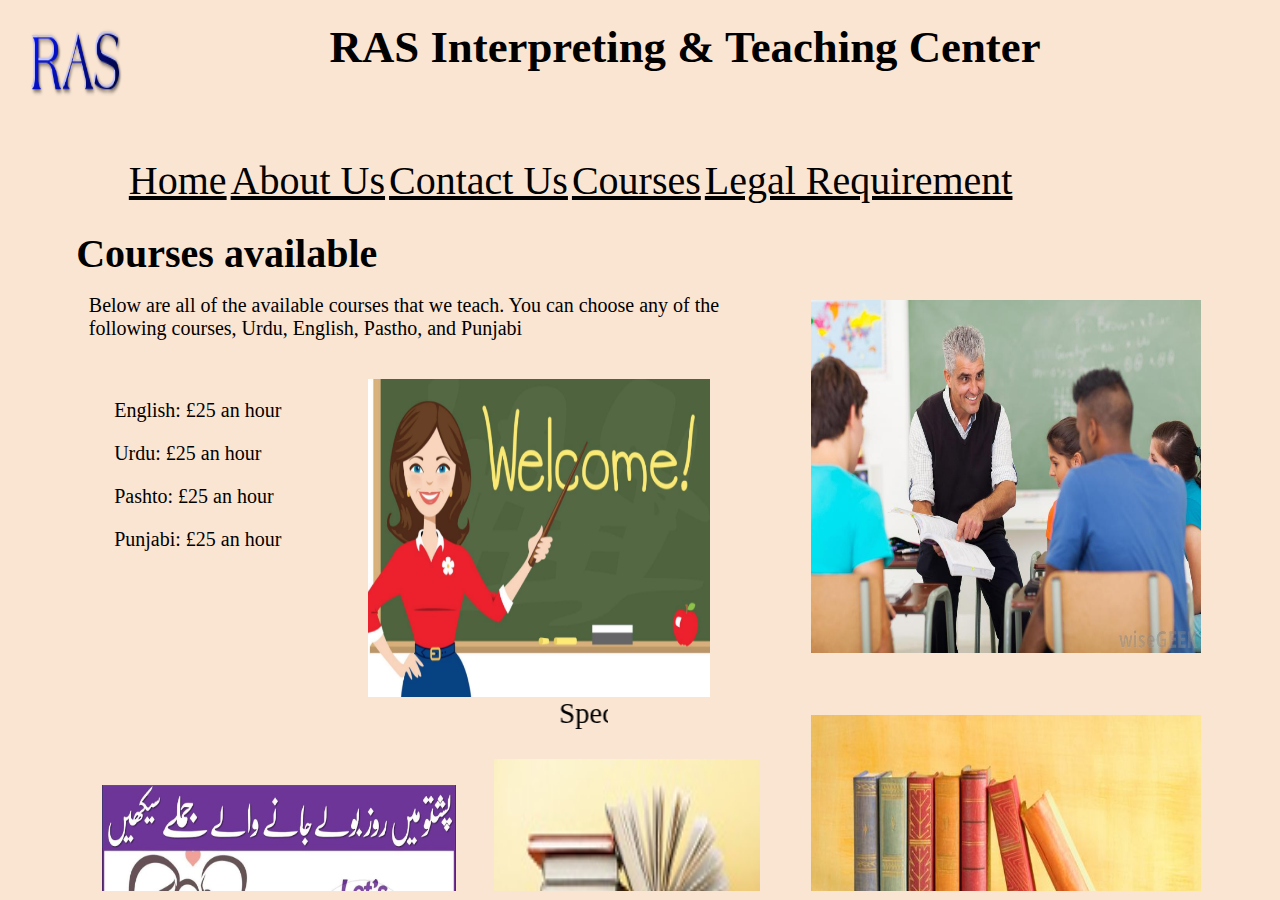
==== courses.html @ 0fa8fba6 "added website files" ====
<!DOCTYPE html>
<html>
	<head>
		<link href="css/mystyles.css" rel="stylesheet" type="text/css"/>
		<title>Courses page</title><!--The title of the page-->
		<script type="text/javascript" src="js/fonts.js"></script>
		<script>
			alert("Hello to Aziz's website and welcome to 'Courses page'")
		</script>
	</head>
	
	<!-- the body tag starts here-->	
	<body>
		<div id="container">
			<div id="title">
			  <H1>Courses available</H1>
			</div>

			 <div id="title2">
				<H1>RAS Interpreting & Teaching Center</H1>
			</div>
			 
			<div id="logo"><!--the ID of the logo-->
				<a href="index.html"><img src="images/newlogo2.png" height="100%" width="100%"></a><!--the code for the logo image-->
			</div>
			
			<!--The navifation bar starts here-->
			<div id="nbar">
				<ul>
				<a href="index.html">Home</a>                          <!-- the index/home page html-->
				<a href="aboutus.html">About Us</a>                    <!-- about us page html-->
				<a href="contactus.html">Contact Us</a>                <!-- contact us page html-->
				<a href="courses.html">Courses</a>                     <!--repair phones html-->
				<a href="legalrequirement.html">Legal Requirement</a>  <!-- legal requirement page html-->
				</ul>
			</div>
			<!-- navigation bar tag ends here-->
			
			<div id="image_3">
				<img src="images/books2.jpg" height="100%" width="140%">	
			</div>

			<div id="pashtoimagelanguage">
				<img src="images/pashtoimage.jpg" height="100%" width="140%">

			</div>

		
			<div id="availablecourses">
			<p>Below are all of the available courses that we teach. You can choose any of the following courses, Urdu, 
			English, Pastho, and Punjabi</p>	
			</div>

			<div id="prices">
				<p> English: &pound25 an hour </p>
				<p> Urdu: &pound25 an hour </p> 
				<p> Pashto: &pound25 an hour </p> 
				<p> Punjabi: &pound25 an hour </p> 
			</div>
			
			<div id="coursespic3">
				<img src = "images/teacher.png" width= "90%" height = "100%" ></img>
			</div>
			
			<div id="coursesspecialoffer">
				<marquee>Special Offer: enroll into 2 courses get 2 hours free</marquee>
			</div>
			
			<div id="coursespic2">
				<img src="images/teaching.jpg" height="100%" width="140%">	
			</div>
			
			<div id="coursespic4">
				<img src="images/book1.jpg" height="100%" width="140%">	
			</div>
			
			<div id="coursescopyright">
				<p id="JS_Font">Copyright@2019-2020 RAS Interpreting & Teaching Center</p>

				<button type="button" onclick="myFont15()">Size 15 with red font</button>
				<button type="button" onclick="myFont20()">Size 20 with Blue font</button>
				<button type="button" onclick="myFont25()">Size 25 with Black font</button>
				<button type="button" onclick="myFont30()">Size 30 with Green font</button>
			
				<marquee>RAS Interpreting & Teaching Center</marquee>
			</div>
		</div>
	</body>
</html>     
<!-- The end of code of the index page->
---- css/mystyles.css ----
/*background color*/
body{
	background-color: #FAE5D3;
}

/*navigation bar*/
#container{
	box-sizing: border-box
	border-style: solid;
	border-color: #FAE5D3;
	background: #FAE5D3 ; 	/*The background of the DIV tag is grey*/
	width: 99%; 			/* How big is the Div seen*/
	height: 98%; 			/* How big is the Div seen*/
	position: absolute;
	overflow:scroll;
	top:1%; 				/* Tells where to position the tag*/
	left:1%;				/* Tells where to position the tag*/
}

#nbar{
	padding:10;
	width: 80%;		/* How big is the Div seen*/
	height: 5%;			/* How big is the Div seen*/
	position: absolute;
	top:15%;			/* Tells where to position the tag*/
	left:6%;			/* Tells where to position the tag*/
}

#nbar a{
	font-size:250%;
	color:black;
	font-style:blod;
}

#nbar a:hover {
	background-color: #e6e6e6;
	color: #060606;
}

#bulletpoints p{
	font-size:20px;/*font size set in px*/
	color: BLACK;
}
#map1 {
	left:27%;
	position: absolute;
	top:30%;
}

#legal 
{
	position: absolute;
	top:27%;
	left:2%;
	font-size: 25px; 
}

#title {
	background: ;/*The background of the DIV tag is grey*/
	width: 90%;	
	position: absolute;
	top:22%;
	left:5%;
	font-size:125%;
}


#title2
{
	background: ;/*The background of the DIV tag is grey*/
	width: 65%;	
	position: absolute;
	top:-2%;
	left:25%;
	font-size:140%;
}



#indextextineducation
{
	position: absolute;
	top: 85%;
	right: 8%;
	width: 22%;	/* the width of the div tag*/
	height:30%;/* the width of the height*/
	font-size: 110%;
}

#indexcopyright
{
	position: absolute;
	color:black;
	top:170%;
	right: 19%;
}

#aboutusintro
{
	position: absolute;
	top: 30%;
	left: 5%;
	font-size: 125%;
}


#indexteacher
{
	position: absolute;
	width: 30%;
	height: 36%;
	top: 95%;
	right: 37%;
}

#indexanimatedteacher
{
	position: absolute;
	width: 25%;	/* the width of the div tag*/
	height:36%;/* the width of the height*/
	top:130%;/* Tells where to position the tag starting from the top*/
	left:5%;/* Tells where to position the tag starting from the left*/

}
#aboutusRB
{
	position: absolute;
	top: 88%;
	right: 8%;
	width: 22%;	/* the width of the div tag*/
	height:30%;/* the width of the height*/
}

#AboutusB
{
	position: absolute;
	width: 35%;	
	height:10%;
	top: 150%;
	left:38%;
}

#aboutusRB p
{
	font-size: 20px;
}

#logo {
	background: ; /*The background of the DIV tag is blue*/
	width: 8%; /* How big is the Div seen*/
	height: 10%; /* How big is the Div seen*/
	position: absolute;
	top:1%; /* Tells where to position the tag starting from the top*/
	left:1%;/* Tells where to position the tag starting from the left*/
}
/*about us font size change*/


#Contact {
	background: #DBD9D8;/*The background of the DIV tag is grey*/
	width: 24%;	
	height:30%;
	top:80%; /* Tells where to position the tag*/
	right:10%;/* Tells where to position the tag*/
	font-size:20px;	
	position: absolute;
}

#image_3
{
	width: 22%;	/* the width of the div tag*/
	height:40%;/* the width of the height*/
	position: absolute;
	top:80%;/* Tells where to position the tag starting from the top*/
	right:15%;/* Tells where to position the tag starting from the left*/
	font-size:100%;
}

#coursespic2
{
	position: absolute;
	width: 22%;
	height: 40%;
	top: 33%;
	right: 15%;
}

#coursespic3
{
	position: absolute;
	width: 30%;
	height: 36%;
	top: 42%;
	left: 28%;
}

#coursespic4
{
	position: absolute;
	width: 15%;
	height: 28%;
	top: 85%;
	left: 38%;
}


#pashtoimagelanguage
{
	position: absolute;
	width: 20%;
	height: 30%;
	top: 88%;
	left: 7%;
}

#availablecourses
{
	position: absolute;
	top: 30%;
	left: 6%;
	width: 53%;	/* the width of the div tag*/
	height:30%;/* the width of the height*/
	font-size: 125%;
}


#coursescopyright
{
	background: ;
	width: 35%;	
	height:8%;
	top:127%;
	left:35%;
	position: absolute;
	font-size: 110%;
}


#indexvideo1
{
	position: absolute;
	top: 50%;
	right:35%;
}

#smile
{
	background: ;/*The background of the DIV tag is grey*/
	width: 22%;	/* the width of the div tag*/
	height:40%;/* the width of the height*/
	position: absolute;
	top:115%;/* Tells where to position the tag starting from the top*/
	right:8%;
}

#indexLB{
	background: ;/*The background of the DIV tag is grey*/
	width: 22%;	/* the width of the div tag*/
	height:30%;/* the width of the height*/
	position: absolute;
	top:92%;/* Tells where to position the tag starting from the top*/
	left:5%;/* Tells where to position the tag starting from the left*/
	font-size: 100%;
}
#indexLB p{
	font-size:110%;	
}


#indexLM{
	background: #DBD9D8;/*The background of the DIV tag is grey*/
	width: 30%;	
	height:30%;
	position: absolute;
	top:100%;/* Tells where to position the tag starting from the top*/
	left:45%;/* Tells where to position the tag starting from the left*/
	font-size:20px;
}

#prices{
	top:42%;/* Tells where to position the tag starting from the top*/
	left:8%;/* Tells where to position the tag starting from the left*/
	font-size:125%;
	position: absolute;

}


#indexMB{
	background: ;/*The background of the DIV tag is grey*/
	width:35%;	
	height:50%;
	position: absolute;
	top:98%;/* Tells where to position the tag starting from the top*/
	left:33%;/* Tells where to position the tag starting from the left*/
	font-size:100%;
}

#indexMB{
	font-size:10px;
}

#address_1{
	position:absolute;
	width:22%;
	height:30%;
	z-index:1;
	left: 10%;
	top: 35%;
	font-size:160%;
}

#name_1{
	position:absolute;
	width:25%;
	height:30%;
	z-index:1;
	left: 0%;
	top: 44%;
	font-size: 160%;
}

#video{
	top:45%; /* Tells where to position the tag */
	right:33%;	
	position: absolute;	
}

#video1{
	margin:40;
	padding:0;
	width:20%;
	height:30%;
	top:34%; /* Tells where to position the tag*/
	right:46%;	
	position: absolute;
}

#indexRT{	
	background: #DBD9D8;
	width: 24%;	
	height:35%;
	top:50%; /* Tells where to position the tag*/
	right:6%;/* Tells where to position the tag*/
	position: absolute;
}

#image_1{	
	background: #DBD9D8;
	width: 24%;	
	height:35%;
	top:55%; /* Tells where to position the tag*/
	left:4%;/* Tells where to position the tag*/
	position: absolute;
}

#b{	
	background: #DBD9D8;
	width: 24%;	
	height:35%;
	top:45%; /* Tells where to position the tag*/
	left:5%;/* Tells where to position the tag*/
	position: absolute;
}

#teacher{	
	background: #DBD9D8;
	width: 24%;	
	height:35%;
	top:45%; /* Tells where to position the tag*/
	right:6%;/* Tells where to position the tag*/
	position: absolute;
}


#coursesspecialoffer
{

	position: absolute;
	top: 78%;
	right: 53%;
	font-size: 180%;
}

#indexB{	
	background: ;
	width: 35%;	
	height:8%;
	top:93%;
	left:38%;
	position: absolute;
	font-size: 110%;
}

#indexB1{	
	background: #DBD9D8;
	width: 26%;	
	height:10%;
	top:1000px; /* Tells where to position the tag*/
	left:38%;
	position: absolute;
}



#indexB1 p{	
	font-size:20px;
	color:black;
	position: absolute;

}

/*About us*/
#AURM{
	border-width:1%;
	background: #DBD9D8;
	width: 25%;
	height: 30%;
	position: absolute;
	top:40%;
	left:5%;	
}

#AURM p{
	font-size:20px;	
}

#AURB{
	background: #DBD9D8;
	width: 25%;
	height: 25%;
	position: absolute;
	top:72%;
	left:5%;	
}

#AURB p{

	font-size:20px;
}

#AUTM{
	background: #DBD9D8;
	width: 32%;
	height: 58%;
	position: absolute;
	top:40%;
	left:33%;	
}

#AUTM p{
	font-size:20px;
}

#AULM{
	background: #DBD9D8;
	width: 25%;
	height: 58%;
	position: absolute;
	top:40%;
	right:5%;	
}

#AULM p{
	font-size:20px;
}

#linktoexternalorganisation{
	background: #DBD9D8;
	width: 19%;
	height: 8%;
	position: absolute;
	top:80%;
	left:3%;
}

#linktoexternalorganisation1{
	background: #DBD9D8;
	width: 5%;
	height: 10%;
	position: absolute;
	top:90%;
	left:3%;	
}

#linktoexternalorganisation2{
	background: #DBD9D8;
	width: 5%;
	height: 10%;
	position: absolute;
	top:90%;
	left:15%;	
}

/*contact us*/
#Contact{
	background:#FAE5D3;	
	position: absolute;
	top:95%;
	right:10%;
	width: 30%;
}

#callus p{
	font-size:20px;
}

#lside1cu{
	background: #DBD9D8;
	width: 35%;
	position: absolute;
	top:35%;
	right:4%;
}

#formcu{
	background: #DBD9D8; /*The background of the DIV tag is blue*/
	width: 20%; /* How big is the Div seen*/
	height: 65%; /* How big is the Div seen*/
	position: absolute;
	top:35%; /* Tells where to position the tag*/
	left:36%;/* Tells where to position the tag*/	
}

/*Repair Phone Page*/

#SLIDESHOW{
	border-width:0.5%;
	background: #DBD9D8;
	width: 30%;
	height: 60%;
	position: absolute;
	top:35%;
	left:60%;
}	

#bulletpoints{
	background: #DBD9D8;
	width: 30%;
	height: 60%;
	position: absolute;
	top:35%;
	left:10%;
}
	
#size{
	background: #DBD9D8; /*The background of the DIV tag is blue*/
	position: absolute;
	top:3%; /* Tells where to position the tag*/
	right:5%;/* Tells where to position the tag*/
}

/*PRODUCTS*/
#LMimg{
	width: 22%;
	height: 55%;
	background: #DBD9D8;
	position: absolute;
	top:40%;
	left:10%;
}

#BMimg{
	width: 24%;
	height: 55%;
	background: #DBD9D8;
	position: absolute;
	top:40%;
	left:42%;
}

#BMG{
	width: 20%;
	height: 55%;
	background: #DBD9D8;
	position: absolute;
	top:37%;
	right:10%;
}

#LB{
	background: #DBD9D8;
	position: absolute;
	top:100%;
	left:10%;
}

#MB{
	background: #DBD9D8;
	position: absolute;
	top:98%;
	left:42%;
}

#BR{
	background: #DBD9D8;
	position: absolute;
	top:100%;
	right:5%;
}



/*Legal Requirements*/
#LegalrequirewmentL
{
	width: 24%;
	height: 55%;
	background: #DBD9D8;
	position: absolute;
	top:60%;
	left:5%;
	font-size: 120%;	
}

#LegalrequirementLT{
	width: 45%;
	height: 55%;
	background: #FAE5D3;
	position: absolute;
	top:35%;
	right:50%;	
	font-size: 120%;
}

#copyright{
	background: ;/*The background of the DIV tag is grey*/
	width: 30%;	/* the width of the div tag*/
	height:40%;/* the width of the height*/
	position: absolute;
	top:35%;/* Tells where to position the tag starting from the top*/
	right:8%;
}

#LegalrequirewmentMM{
	width: 24%;
	height: 55%;
	background: #DBD9D8;
	position: absolute;
	top:40%;
	right:39%
}
#LegalrequirewmentMM p{
	font-size:20px;
}

#legalrequirementcopyright
{
	position: absolute;
	font-size:20px;
	color:black;
	top:86%;
	right:12%;
}

a
{
	width: 30px;
	height: 150px;
}
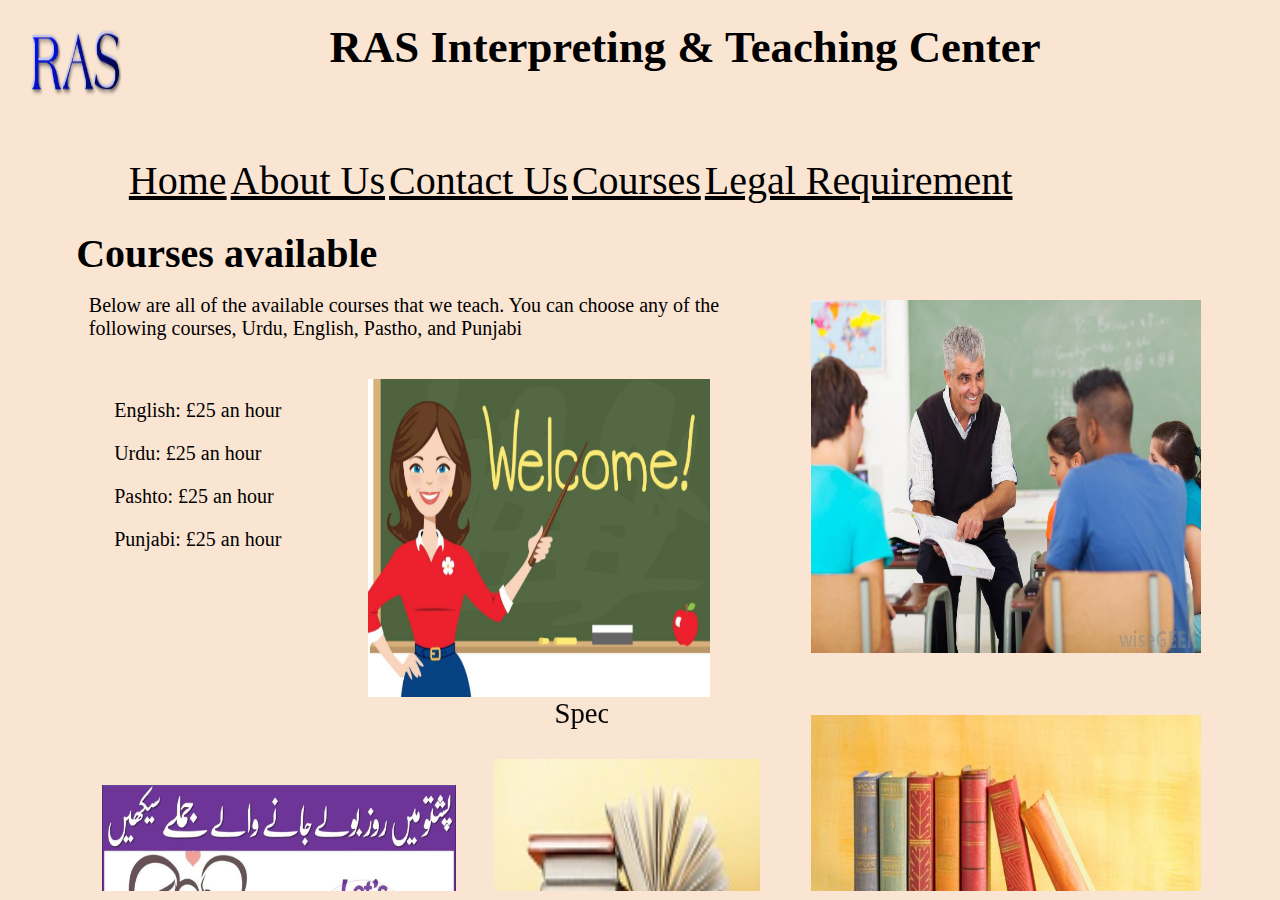
==== commit 99caf629: "my website" ====
--- a/courses.html
+++ b/courses.html
@@ -4,6 +4,7 @@
 		<link href="css/mystyles.css" rel="stylesheet" type="text/css"/>
 		<title>Courses page</title><!--The title of the page-->
 		<script type="text/javascript" src="js/fonts.js"></script>
+		<script type="text/javascript" src="js/_courses.json"></script>
 		<script>
 			alert("Hello to Aziz's website and welcome to 'Courses page'")
 		</script>
@@ -75,6 +76,37 @@
 			</div>
 			
 			<div id="coursescopyright">
+			
+			<div id="_courses"></div>
+				<script>
+				var _courses = [
+				  {
+					"display": "JavaScript Tutorial",
+					"url": "https://www.w3schools.com/js/default.asp"
+				  },
+				  {
+					"display": "HTML Tutorial",
+					"url": "https://www.w3schools.com/html/default.asp"
+				  },
+				  {
+					"display": "CSS Tutorial",
+					"url": "https://www.w3schools.com/css/default.asp"
+				  }
+				];
+
+				myFunction(_courses);
+
+				function myFunction(arr) {
+				  var out = "";
+				  var i;
+				  for(i = 0; i < arr.length; i++) {
+					out += '<a href="' + arr[i].url + '">' + arr[i].display + '</a><br>';
+				  }
+				  document.getElementById("_courses").innerHTML = out;
+				}
+				</script>
+			
+			
 				<p id="JS_Font">Copyright@2019-2020 RAS Interpreting & Teaching Center</p>
 
 				<button type="button" onclick="myFont15()">Size 15 with red font</button>
